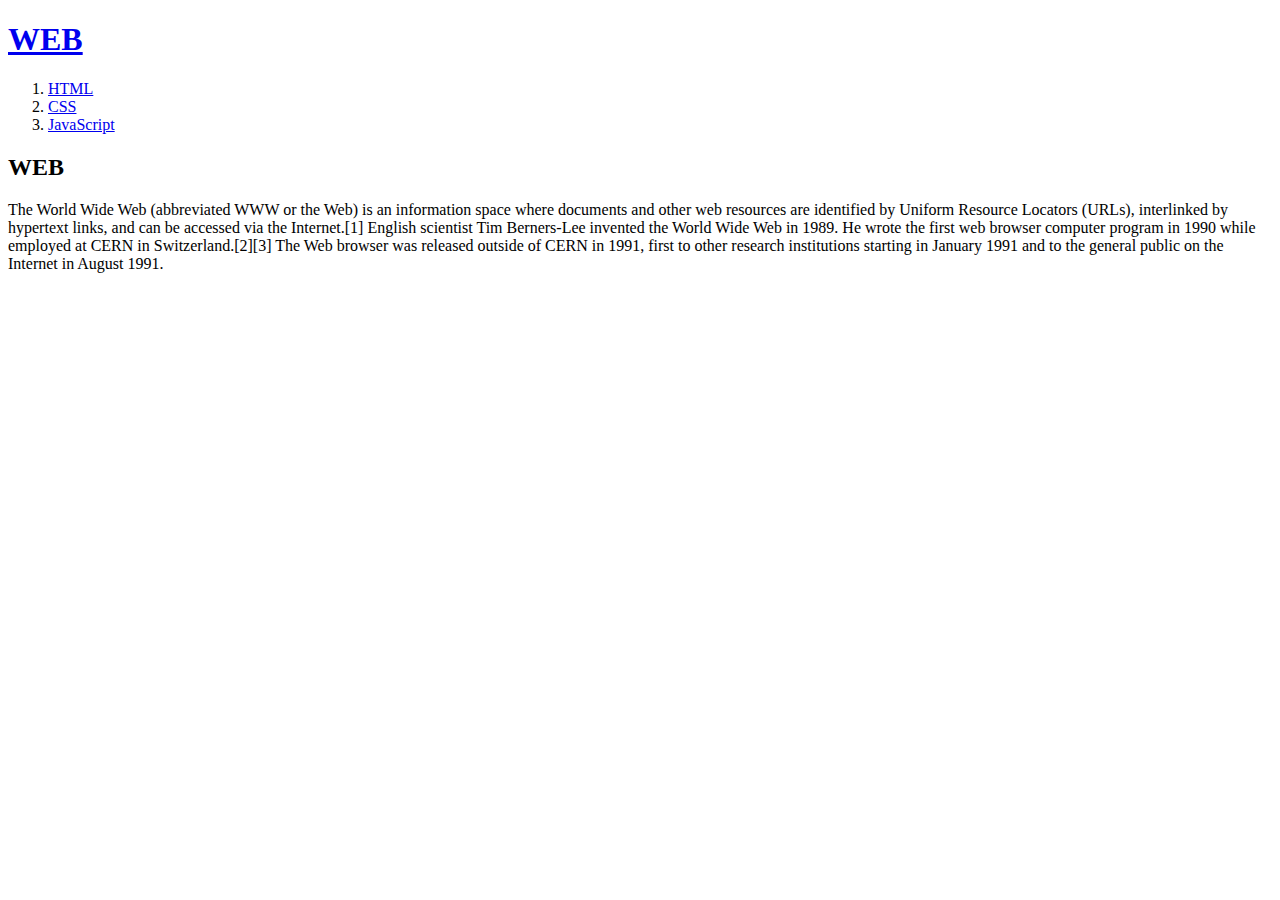
==== index.html @ 5c74eb3b "Add files via upload" ====
<!doctype html>
<html>
<head>
  <title>WEB1 - Welcome</title>
  <meta charset="utf-8">
</head>
<body>
  <h1><a href="index.html">WEB</a></h1>
  <ol>
    <li><a href="1.html">HTML</a></li>
    <li><a href="2.html">CSS</a></li>
    <li><a href="3.html">JavaScript</a></li>
  </ol>
  <h2>WEB</h2>
  <p>The World Wide Web (abbreviated WWW or the Web) is an information space where documents and other web resources are identified by Uniform Resource Locators (URLs), interlinked by hypertext links, and can be accessed via the Internet.[1] English scientist Tim Berners-Lee invented the World Wide Web in 1989. He wrote the first web browser computer program in 1990 while employed at CERN in Switzerland.[2][3] The Web browser was released outside of CERN in 1991, first to other research institutions starting in January 1991 and to the general public on the Internet in August 1991.
  </p>
</body>
</html>
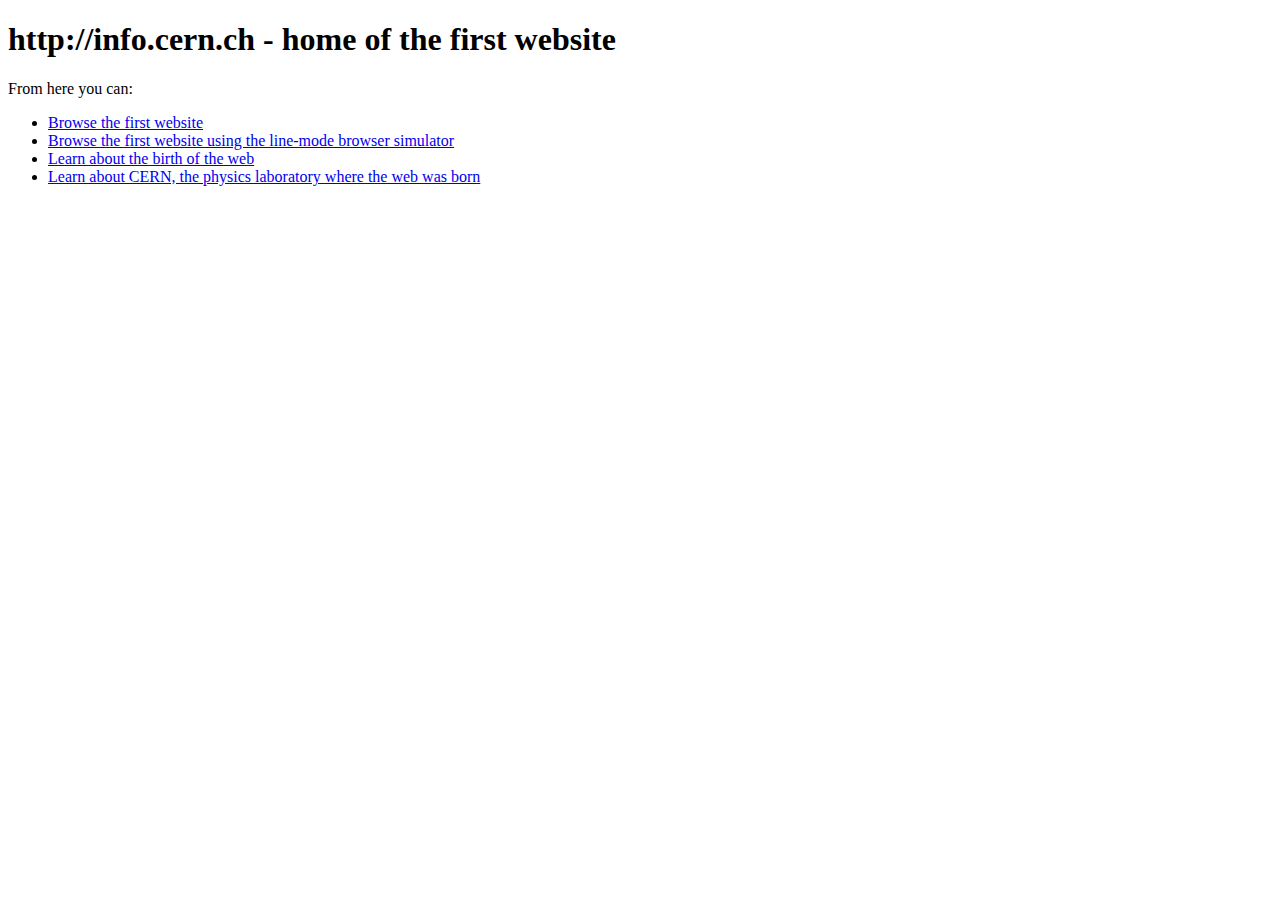
==== commit 9988706d: "Add files via upload" ====
--- a/index.html
+++ b/index.html
@@ -1,18 +1,16 @@
 <!doctype html>
 <html>
-<head>
-  <title>WEB1 - Welcome</title>
-  <meta charset="utf-8">
-</head>
-<body>
-  <h1><a href="index.html">WEB</a></h1>
-  <ol>
-    <li><a href="1.html">HTML</a></li>
-    <li><a href="2.html">CSS</a></li>
-    <li><a href="3.html">JavaScript</a></li>
-  </ol>
-  <h2>WEB</h2>
-  <p>The World Wide Web (abbreviated WWW or the Web) is an information space where documents and other web resources are identified by Uniform Resource Locators (URLs), interlinked by hypertext links, and can be accessed via the Internet.[1] English scientist Tim Berners-Lee invented the World Wide Web in 1989. He wrote the first web browser computer program in 1990 while employed at CERN in Switzerland.[2][3] The Web browser was released outside of CERN in 1991, first to other research institutions starting in January 1991 and to the general public on the Internet in August 1991.
-  </p>
-</body>
-</html>
+	<head>
+	</head>
+	<body>
+		<h1>http://info.cern.ch - home of the first website</h1>
+		<p>From here you can:</p>
+		<ul>
+			<li><a href="http://info.cern.ch/hypertext/WWW/TheProject.html"> Browse the first website</li>
+			<li><a href="http://line-mode.cern.ch/www/hypertext/WWW/TheProject.html">Browse the first website using the line-mode browser simulator</li>
+			<li><a href="http://home.web.cern.ch/topics/birth-web">Learn about the birth of the web</li>
+			<li><a href="http://home.web.cern.ch/topics/birth-web">Learn about CERN, the physics laboratory where the web was born</li>			
+		</ul>
+		<p><iframe width="560" height="315" src="https://www.youtube.com/embed/7T7r_oSp0SE" frameborder="0" allow="accelerometer; autoplay; encrypted-media; gyroscope; picture-in-picture" allowfullscreen></iframe></p>
+	</body>
+</html>